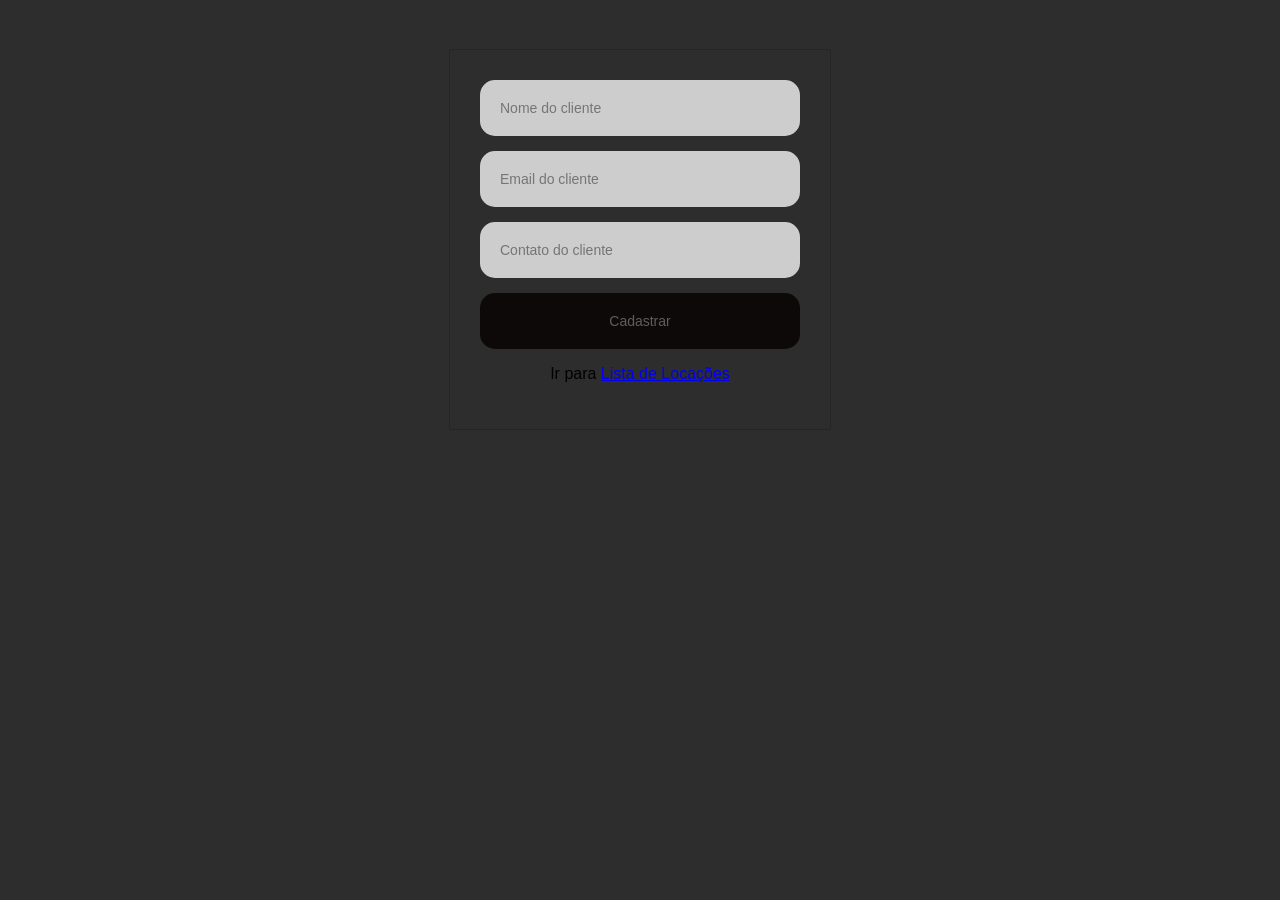
==== SoftVisual/Front/CarAdmin/index.html @ 94cf70e2 "Segundo commit" ====
<!DOCTYPE html>
<html lang="pt-br">

<head>
    <meta charset="UTF-8">
    <meta http-equiv="X-UA-Compatible" content="IE=edge">
    <meta name="viewport" content="width=device-width, initial-scale=1.0">
    <title>CarAdmin</title>
    <link rel="stylesheet" href="./style.css">
</head>

<body>
    <div class="form">
        <input id="nome" placeholder="Nome do cliente" type="text" onblur="validaNome(this.id)" />
        <input id="email" placeholder="Email do cliente" type="email" onblur="validaEmail(this.id)" />
        <input id="contato" placeholder="Contato do cliente" type="text" onblur="validaContato(this.id)" />
        <button onclick="cadastrar()">Cadastrar</button>
        <p>Ir para <a href="https://localhost:7255/listar/cliente">Lista de Locações</a></p>
        <link rel="stylesheet" href="./script.js">
    </div>
</body>
</html>
---- SoftVisual/Front/CarAdmin/style.css ----
*
{
    background-color: rgb(46, 45, 45);
	font-family: "Verdana", sans-serif;
}
.form
{
	box-shadow: 0 0 1px 0;
	position: relative;
	margin: 50px auto;
	max-width: 320px;
	padding: 30px;
	text-align: center;
	z-index: 1;
}
.form button,input
{
	border: 0;
	font-size: 14px;
	outline: 0;
	padding: 20px;
	width: 100%;
}
.form button
{
	background: #0e0909;
	color: #5f5d5d;
	cursor: pointer;
    border-radius: 15px;
}
.form button:active
{
	background: #cc0066;
}
.form input
{
	background: #e2e2e2e2;
	box-sizing: border-box;
	margin-bottom: 15px;
    border-radius: 15px;
}
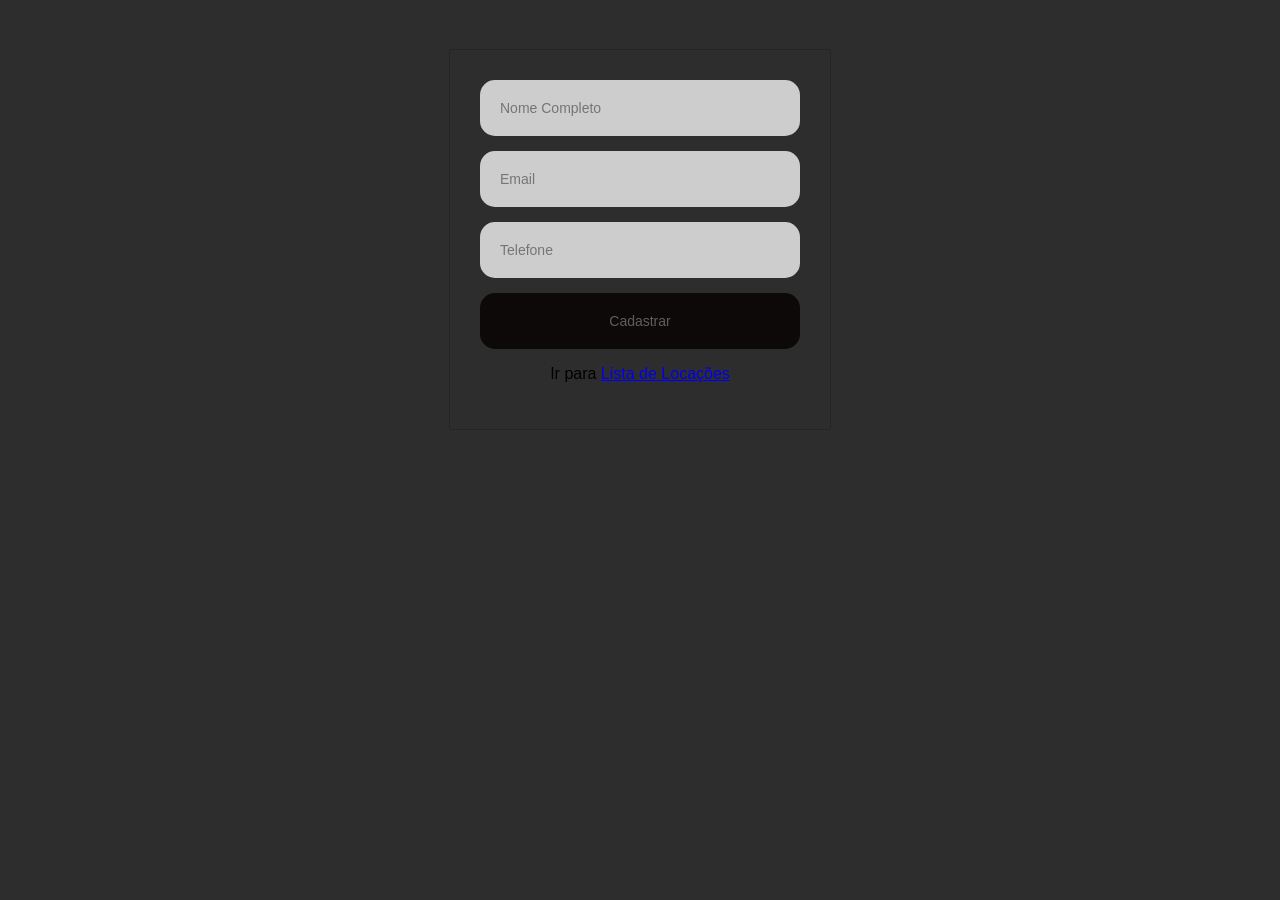
==== commit fe10158d: "terceira atualização" ====
--- a/SoftVisual/Front/CarAdmin/index.html
+++ b/SoftVisual/Front/CarAdmin/index.html
@@ -7,16 +7,16 @@
     <meta name="viewport" content="width=device-width, initial-scale=1.0">
     <title>CarAdmin</title>
     <link rel="stylesheet" href="./style.css">
+    <script src="./script.js"></script>
 </head>
 
 <body>
     <div class="form">
-        <input id="nome" placeholder="Nome do cliente" type="text" onblur="validaNome(this.id)" />
-        <input id="email" placeholder="Email do cliente" type="email" onblur="validaEmail(this.id)" />
-        <input id="contato" placeholder="Contato do cliente" type="text" onblur="validaContato(this.id)" />
+        <input id="nome-completo"   placeholder="Nome Completo"      type="text"     onblur="validaNome(this.id)"/>
+        <input id="email"           placeholder="Email"              type="email"/>
+        <input id="telefone"        placeholder="Telefone"           type="tel"/>
         <button onclick="cadastrar()">Cadastrar</button>
         <p>Ir para <a href="https://localhost:7255/listar/cliente">Lista de Locações</a></p>
-        <link rel="stylesheet" href="./script.js">
     </div>
 </body>
 </html>
